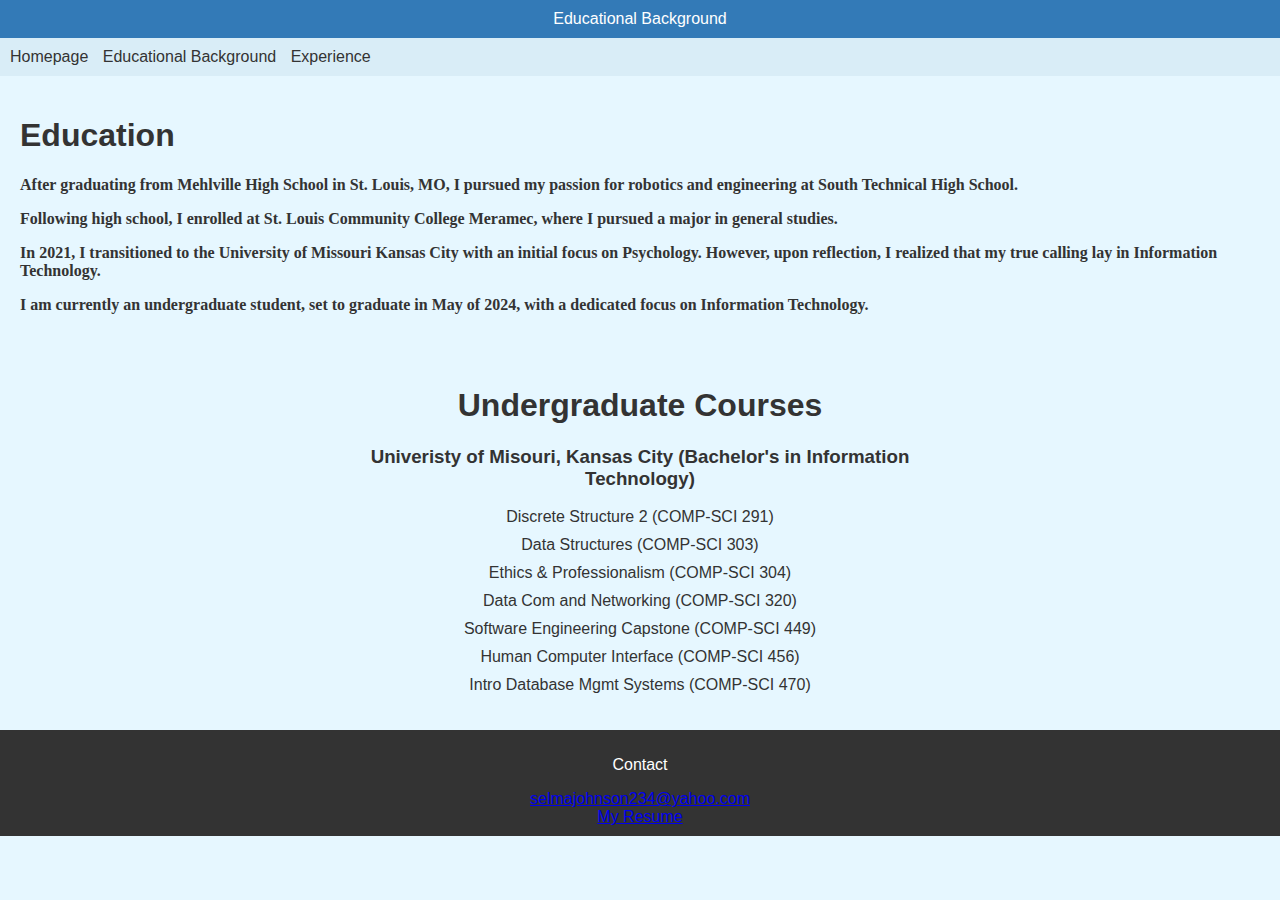
==== EducationalBackground.html @ a0195d1f "adding more stuff" ====
<!DOCTYPE html>
<html>
<head>
    <meta charset="utf-8">
    <title>Selma's Portfolio</title>
    <link rel="stylesheet" type="text/css" href="style_Experience.css">
</head>
<body>
    <header>Educational Background</header>
    <nav>
        <ul>
            <li><a href="homepage.html">Homepage</a></li>
            <li><a href="EducationalBackground.html">Educational Background</a></li>
            <li><a href="Experience.html">Experience</a></li>
        </ul>
    </nav>
    <main>
        <h1><b>Education</b></h1>
        <p style="font-family: 'Times New Roman', Times, serif;">
            <b>After graduating from Mehlville High School in St. Louis, MO, I pursued my passion for robotics and engineering at South Technical High School.</b>
        </p>
        <p style="font-family: 'Times New Roman', Times, serif;">
            <b>Following high school, I enrolled at St. Louis Community College Meramec, where I pursued a major in general studies.</b>
        </p>
        <p style="font-family: 'Times New Roman', Times, serif;">
            <b>In 2021, I transitioned to the University of Missouri Kansas City with an initial focus on Psychology. However, upon reflection, I realized that my true calling lay in Information Technology.</b>
        </p>
        <p style="font-family: 'Times New Roman', Times, serif;">
            <b>I am currently an undergraduate student, set to graduate in May of 2024, with a dedicated focus on Information Technology.</b>
        </p>
        
       <br>
       <br>
        <section class="centered">
            <h1><b>Undergraduate Courses</b></h1>
            <h3>Univeristy of Misouri, Kansas City (Bachelor's in Information Technology)</h3>
            <ul>
                <li>Discrete Structure 2 (COMP-SCI 291)  </li>
                <li>Data Structures (COMP-SCI 303)</li>
                <li> Ethics & Professionalism (COMP-SCI 304)</li>
                <li>Data Com and Networking (COMP-SCI 320)</li>
                <li>Software Engineering Capstone (COMP-SCI 449)</li>
                <li>Human Computer Interface (COMP-SCI 456)</li>
                <li>Intro Database Mgmt Systems (COMP-SCI 470)</li>
            </ul>
        </section>
    </main>
    <footer>
      <p>Contact</p>
      <a href="mailto:selmajohnson234@yahoo.com">selmajohnson234@yahoo.com</a><br/>
      <a href="SelmaJohnson_Resume.pdf" target="_blank">My Resume</a>
  </footer>
</body>
</html>
---- style_Experience.css ----
body {
    font-family: Arial, sans-serif;
    margin: 0;
    padding: 0;
    background-color: #e6f7ff;
    color: #333;
}

header {
    background-color: #337ab7;
    color: white;
    padding: 10px;
    text-align: center;
}

nav {
    background-color: #d9edf7;
    padding: 10px;
}

nav ul {
    list-style-type: none;
    margin: 0;
    padding: 0;
}

nav ul li {
    display: inline;
    margin-right: 10px;
}

nav ul li a {
    text-decoration: none;
    color: #333;
}

main {
    padding: 20px;
}

footer {
    background-color: #333;
    color: #fff;
    text-align: center;
    padding: 10px;
}
/* Center the section with class 'centered' */
.centered {
    text-align: center;
    margin: auto;
    max-width: 600px; /* Limit section width */
}

/* Removes bullets from list items */
.centered ul {
    list-style-type: none;
    padding: 0;
}


.centered ul li {
    margin-bottom: 10px; /* Adds some spacing between list items */
}
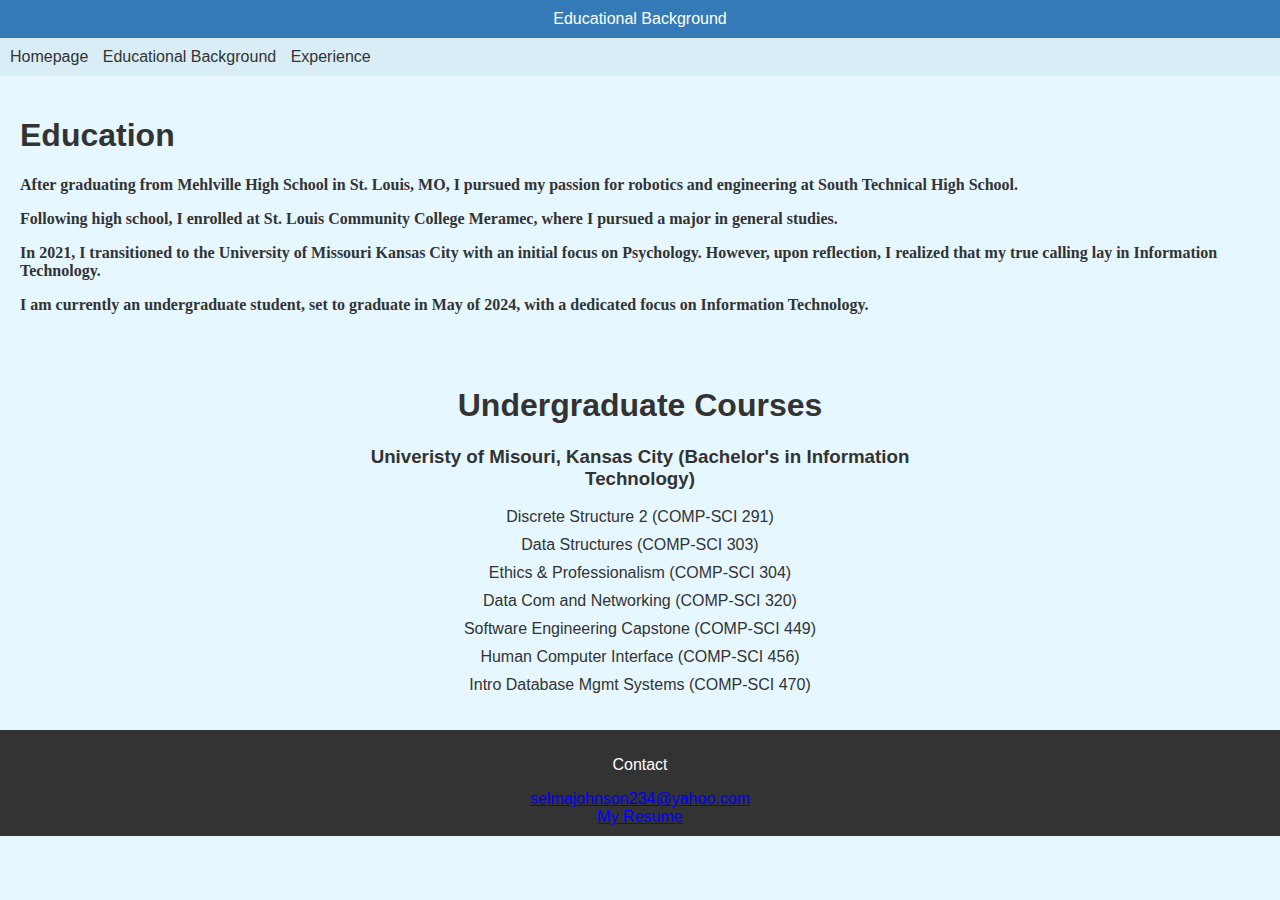
==== commit c3d70305: "added more things" ====
--- a/EducationalBackground.html
+++ b/EducationalBackground.html
@@ -9,7 +9,7 @@
     <header>Educational Background</header>
     <nav>
         <ul>
-            <li><a href="homepage.html">Homepage</a></li>
+            <li><a href="index.html">Homepage</a></li>
             <li><a href="EducationalBackground.html">Educational Background</a></li>
             <li><a href="Experience.html">Experience</a></li>
         </ul>
@@ -48,7 +48,7 @@
     <footer>
       <p>Contact</p>
       <a href="mailto:selmajohnson234@yahoo.com">selmajohnson234@yahoo.com</a><br/>
-      <a href="SelmaJohnson_Resume.pdf" target="_blank">My Resume</a>
+      <a href="SelmaJohnson_Resume.pdf" target="_blank" style="color: blue;">My Resume</a>
   </footer>
 </body>
 </html>
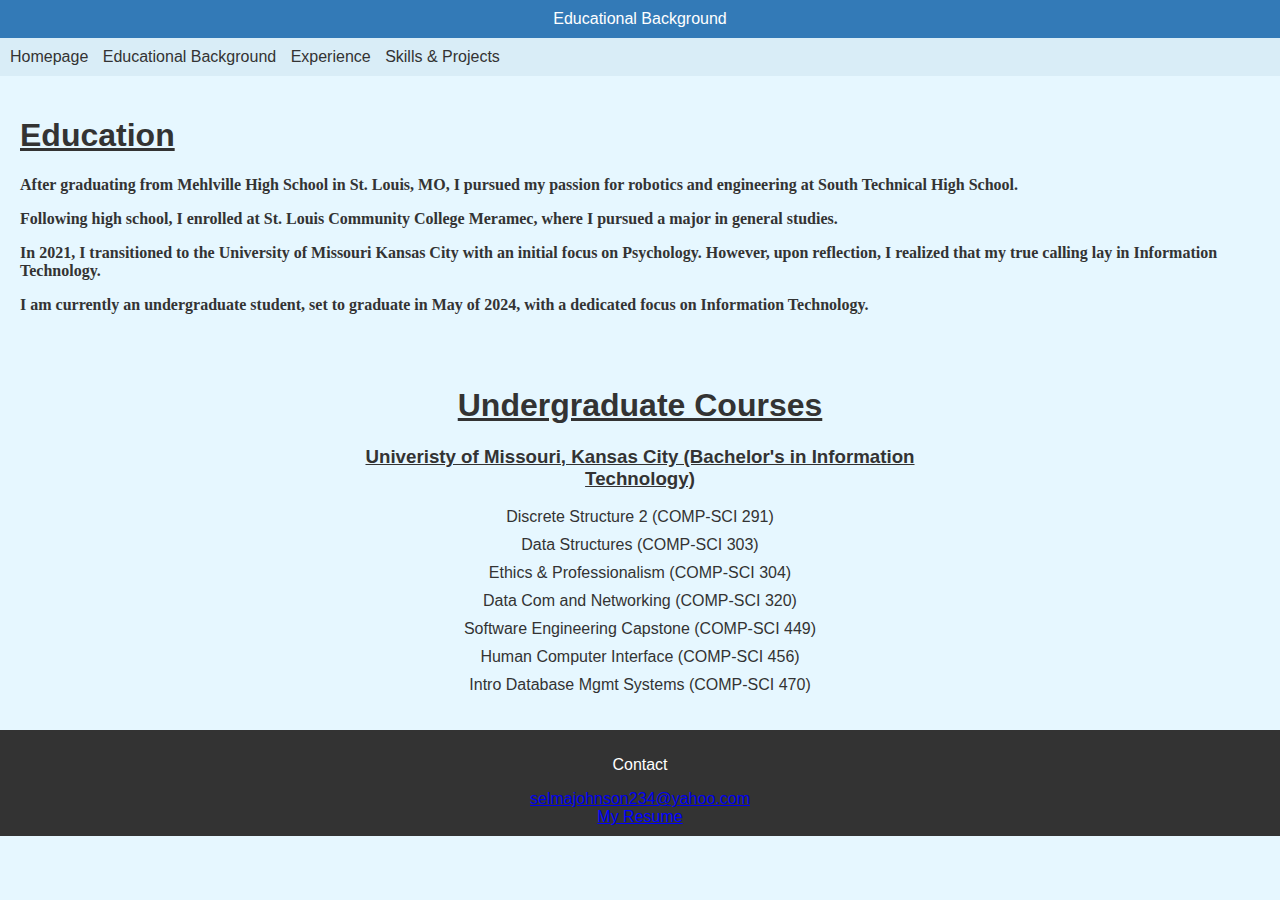
==== commit 9d79b7e8: "added more details and a new html file" ====
--- a/EducationalBackground.html
+++ b/EducationalBackground.html
@@ -6,16 +6,17 @@
     <link rel="stylesheet" type="text/css" href="style_Experience.css">
 </head>
 <body>
-    <header>Educational Background</header>
+    <header>Educational Background</header></body>
     <nav>
         <ul>
             <li><a href="index.html">Homepage</a></li>
             <li><a href="EducationalBackground.html">Educational Background</a></li>
             <li><a href="Experience.html">Experience</a></li>
+            <li><a href="Skills&Projects.html">Skills & Projects</a></li>
         </ul>
     </nav>
     <main>
-        <h1><b>Education</b></h1>
+        <u><h1><b>Education</b></h1></u>
         <p style="font-family: 'Times New Roman', Times, serif;">
             <b>After graduating from Mehlville High School in St. Louis, MO, I pursued my passion for robotics and engineering at South Technical High School.</b>
         </p>
@@ -32,8 +33,8 @@
        <br>
        <br>
         <section class="centered">
-            <h1><b>Undergraduate Courses</b></h1>
-            <h3>Univeristy of Misouri, Kansas City (Bachelor's in Information Technology)</h3>
+            <u><h1><b>Undergraduate Courses</b></h1></u>
+            <u><h3>Univeristy of Missouri, Kansas City (Bachelor's in Information Technology)</h3></u>
             <ul>
                 <li>Discrete Structure 2 (COMP-SCI 291)  </li>
                 <li>Data Structures (COMP-SCI 303)</li>
